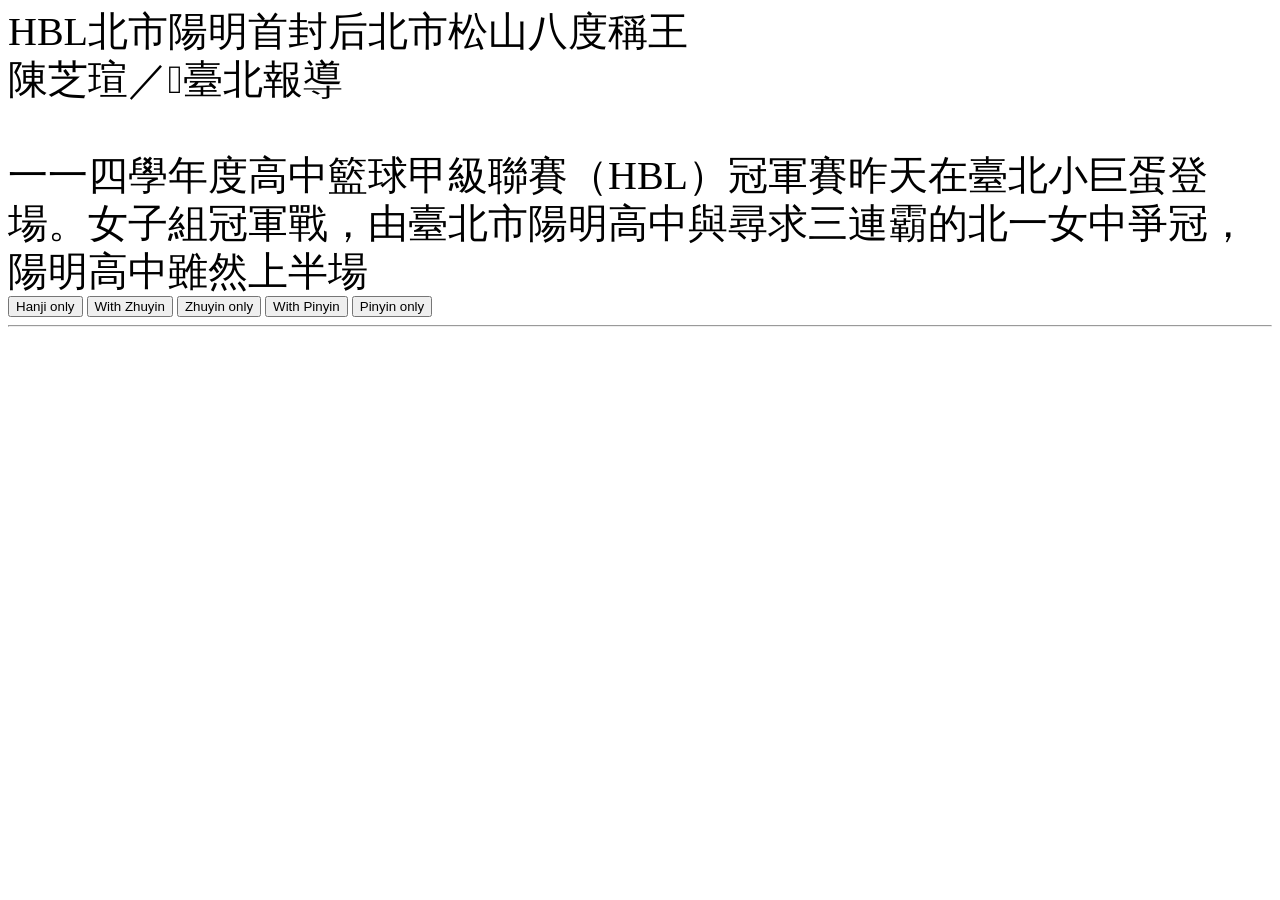
==== demo/cmk5/index.html @ d19f4472 "[feat] MDN example" ====
<!DOCTYPE html>
<html lang="zh-hant-TW">
<head>
	<meta charset="utf-8"></head>
	<link type="text/css" rel="stylesheet" href="index.css" charset="utf8">
	<title>注音符號調號之數位排版</title>
<body>
    <div id="reader" class="mode-char">HBL北市陽明首封后北市松山八度稱王<br>陳芝瑄／臺北報導<br><br><bpmf zhuyin="ㄧ" pinyin="yī">一</bpmf><bpmf zhuyin="ㄧ" pinyin="yī">一</bpmf><bpmf zhuyin="ㄙˋ" pinyin="sì">四</bpmf><bpmf zhuyin="ㄒㄩㄝˊ" pinyin="xué">學</bpmf><bpmf zhuyin="ㄋㄧㄢˊ" pinyin="nián">年</bpmf><bpmf zhuyin="ㄉㄨˋ" pinyin="dù">度</bpmf><bpmf zhuyin="ㄍㄠ" pinyin="gāo">高</bpmf><bpmf zhuyin="ㄓㄨㄥ" pinyin="zhōng">中</bpmf><bpmf zhuyin="ㄌㄢˊ" pinyin="lán">籃</bpmf><bpmf zhuyin="ㄑㄧㄡˊ" pinyin="qiú">球</bpmf><bpmf zhuyin="ㄐㄧㄚˇ" pinyin="jiǎ">甲</bpmf><bpmf zhuyin="ㄐㄧˊ" pinyin="jí">級</bpmf><bpmf zhuyin="ㄌㄧㄢˊ" pinyin="lián">聯</bpmf><bpmf zhuyin="ㄙㄞˋ" pinyin="sài">賽</bpmf>（HBL）<bpmf zhuyin="ㄍㄨㄢˋ" pinyin="guàn">冠</bpmf><bpmf zhuyin="ㄐㄩㄣ" pinyin="jūn">軍</bpmf><bpmf zhuyin="ㄙㄞˋ" pinyin="sài">賽</bpmf><bpmf zhuyin="ㄗㄨㄛˊ" pinyin="zuó">昨</bpmf><bpmf zhuyin="ㄊㄧㄢ" pinyin="tiān">天</bpmf><bpmf zhuyin="ㄗㄞˋ" pinyin="zài">在</bpmf><bpmf zhuyin="ㄊㄞˊ" pinyin="tái">臺</bpmf><bpmf zhuyin="ㄅㄟˇ" pinyin="běi">北</bpmf><bpmf zhuyin="ㄒㄧㄠˇ" pinyin="xiǎo">小</bpmf><bpmf zhuyin="ㄐㄩˋ" pinyin="jù">巨</bpmf><bpmf zhuyin="ㄉㄢˋ" pinyin="dàn">蛋</bpmf><bpmf zhuyin="ㄉㄥ" pinyin="dēng">登</bpmf><bpmf zhuyin="ㄔㄤˇ" pinyin="chǎng">場</bpmf>。<bpmf zhuyin="ㄋㄩˇ" pinyin="nǚ">女</bpmf><bpmf zhuyin="ㄗˇ" pinyin="zǐ">子</bpmf><bpmf zhuyin="ㄗㄨˇ" pinyin="zǔ">組</bpmf><bpmf zhuyin="ㄍㄨㄢˋ" pinyin="guàn">冠</bpmf><bpmf zhuyin="ㄐㄩㄣ" pinyin="jūn">軍</bpmf><bpmf zhuyin="ㄓㄢˋ" pinyin="zhàn">戰</bpmf>，<bpmf zhuyin="ㄧㄡˊ" pinyin="yóu">由</bpmf><bpmf zhuyin="ㄊㄞˊ" pinyin="tái">臺</bpmf><bpmf zhuyin="ㄅㄟˇ" pinyin="běi">北</bpmf><bpmf zhuyin="ㄕˋ" pinyin="shì">市</bpmf><bpmf zhuyin="ㄧㄤˊ" pinyin="yáng">陽</bpmf><bpmf zhuyin="ㄇㄧㄥˊ" pinyin="míng">明</bpmf><bpmf zhuyin="ㄍㄠ" pinyin="gāo">高</bpmf><bpmf zhuyin="ㄓㄨㄥ" pinyin="zhōng">中</bpmf><bpmf zhuyin="ㄩˇ" pinyin="yǔ">與</bpmf><bpmf zhuyin="ㄒㄩㄣˊ" pinyin="xún">尋</bpmf><bpmf zhuyin="ㄑㄧㄡˊ" pinyin="qiú">求</bpmf><bpmf zhuyin="ㄙㄢ" pinyin="sān">三</bpmf><bpmf zhuyin="ㄌㄧㄢˊ" pinyin="lián">連</bpmf><bpmf zhuyin="ㄅㄚˋ" pinyin="bà">霸</bpmf><bpmf zhuyin="˙ㄉㄜ" pinyin="de">的</bpmf><bpmf zhuyin="ㄅㄟˇ" pinyin="běi">北</bpmf><bpmf zhuyin="ㄧ" pinyin="yī">一</bpmf><bpmf zhuyin="ㄋㄩˇ" pinyin="nǚ">女</bpmf><bpmf zhuyin="ㄓㄨㄥ" pinyin="zhōng">中</bpmf><bpmf zhuyin="ㄓㄥ" pinyin="zhēng">爭</bpmf><bpmf zhuyin="ㄍㄨㄢˋ" pinyin="guàn">冠</bpmf>，<bpmf zhuyin="ㄧㄤˊ" pinyin="yáng">陽</bpmf><bpmf zhuyin="ㄇㄧㄥˊ" pinyin="míng">明</bpmf><bpmf zhuyin="ㄍㄠ" pinyin="gāo">高</bpmf><bpmf zhuyin="ㄓㄨㄥ" pinyin="zhōng">中</bpmf><bpmf zhuyin="ㄙㄨㄟ" pinyin="suī">雖</bpmf><bpmf zhuyin="ㄖㄢˊ" pinyin="rán">然</bpmf><bpmf zhuyin="ㄕㄤˋ" pinyin="shàng">上</bpmf><bpmf zhuyin="ㄅㄢˋ" pinyin="bàn">半</bpmf><bpmf zhuyin="ㄔㄤˇ" pinyin="chǎng">場</bpmf></div>

    <div class="controls">
        <button onclick="setMode('mode-han')">Hanji only</button>
        <button onclick="setMode('mode-zhu')">With Zhuyin</button>
        <button onclick="setMode('mode-zhu-only')">Zhuyin only</button>
        <button onclick="setMode('mode-pin')">With Pinyin</button>
        <button onclick="setMode('mode-pin-only')">Pinyin only</button>
    </div>

    <hr>

    <script>
        function setMode(mode) {
            const reader = document.getElementById('reader');
            reader.className = mode;
        }
    </script>
</body>
</html>
---- demo/cmk5/index.css ----
@font-face { 
    font-family: 'BopomofoRuby';
    src: url(../font/BopomofoRuby1909-v1-Regular.ttf);
}

#reader {
    font-size: 40px;
    line-height: 1.2;
}

/* --- Mode: Characters only --- */
.mode-han bpmf {
    display: inline-block;
}

/* --- Mode: Characters + Zhuyin (vertical on right) --- */
.mode-zhu bpmf {
    position: relative;
    display: inline-block;
    padding-right: 0.5em;
}

.mode-zhu bpmf::after {
    content: attr(zhuyin);
    writing-mode: vertical-rl;
    display: flex;              /* treat as flex column */
    align-items: center;        /* center horizontally */
    justify-content: center;    /* center vertically */
    position: absolute;
    right: -1.5em;
    left: 1em;
    top: 0;
    bottom: 0;
    font-family: 'BopomofoRuby';
    font-size: 0.30em;
    text-orientation: upright;
    line-height: 1;             /* keep glyphs tight */
}

/* --- Mode: Characters + Pinyin (horizontal on top) --- */
.mode-pin bpmf {
    position: relative;
    display: inline-block;
    padding-top: 0.5em;
}

.mode-pin bpmf::before {
    content: attr(pinyin);
    display: flex;              /* treat as flex column */
    align-items: center;        /* center horizontally */
    justify-content: center;    /* center vertically */
    position: absolute;
    top: 0.1em;
    right: 0;
    left: 0;
    font-family: 'sans-serif';
    font-size: 0.4em;
    line-height: 1;             /* keep glyphs tight */
}

/* --- Mode: Zhuyin only (vertical but laid out horizontally) --- */
.mode-zhu-only bpmf {
    writing-mode: vertical-rl;
    font-size: 0;               /* hide the base character */
    color: transparent;         /* ensure no glyph shows */
    margin-left: 5px;
    margin-right: 5px;
}

.mode-zhu-only bpmf::after {
    content: attr(zhuyin);
    font-family: 'BopomofoRuby';
    font-size: 20px;
    text-orientation: upright;
}

.mode-zhu-only bpmf {
    color: black;
}

/* --- Mode: Pinyin only --- */
.mode-pin-only bpmf {
    font-size: 0;               /* hide the base character */
    color: transparent;         /* ensure no glyph shows */
    margin-left: 5px;
    margin-right: 5px;
}

.mode-pin-only bpmf::before {
    content: attr(pinyin);
    font-family: 'sans-serif';
    font-size: 35px;            /* restore readable size */
}

.mode-pin-only bpmf {
    color: black;
}
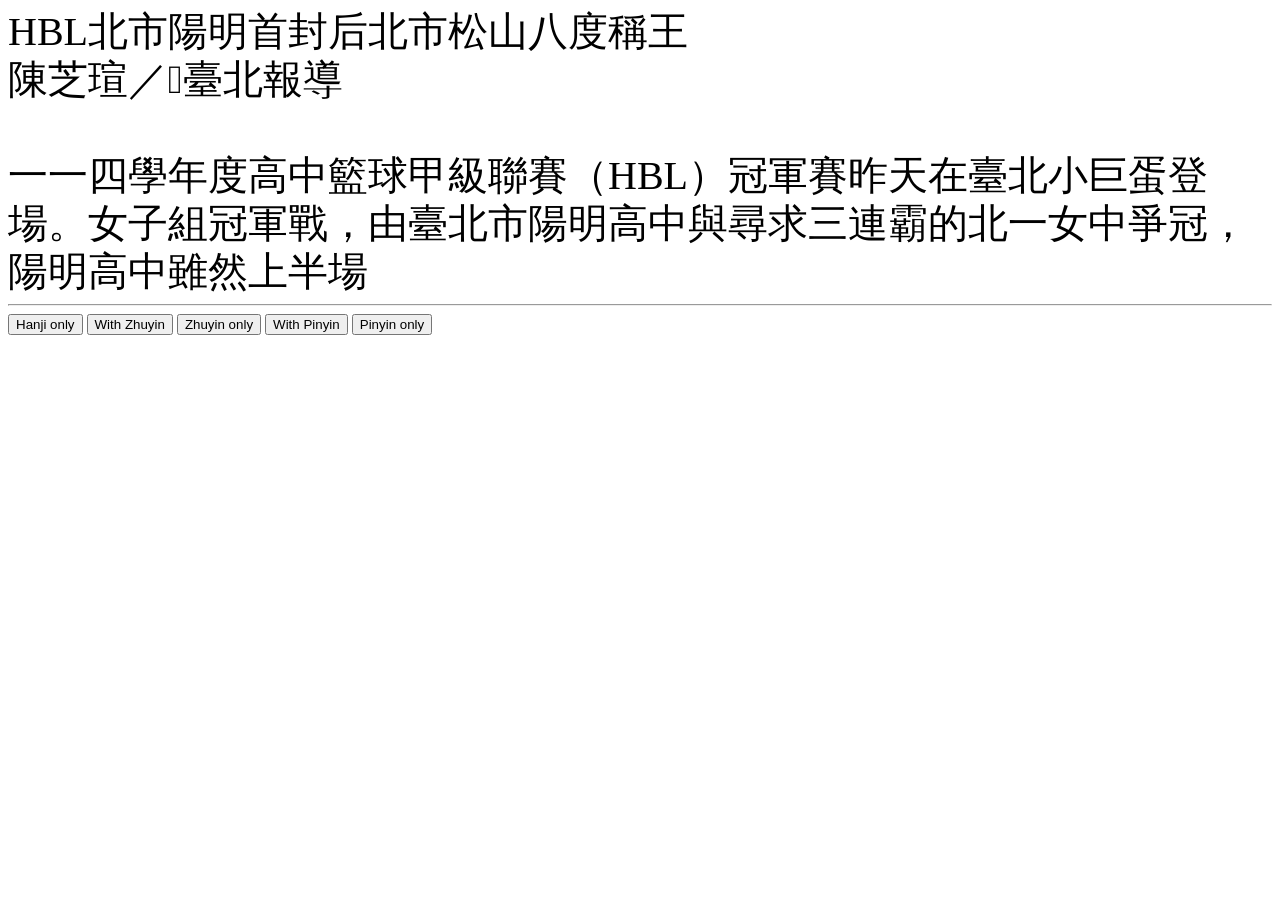
==== commit 3d947b57: "[fix] <hr>" ====
--- a/demo/cmk5/index.html
+++ b/demo/cmk5/index.html
@@ -7,6 +7,8 @@
 <body>
     <div id="reader" class="mode-char">HBL北市陽明首封后北市松山八度稱王<br>陳芝瑄／臺北報導<br><br><bpmf zhuyin="ㄧ" pinyin="yī">一</bpmf><bpmf zhuyin="ㄧ" pinyin="yī">一</bpmf><bpmf zhuyin="ㄙˋ" pinyin="sì">四</bpmf><bpmf zhuyin="ㄒㄩㄝˊ" pinyin="xué">學</bpmf><bpmf zhuyin="ㄋㄧㄢˊ" pinyin="nián">年</bpmf><bpmf zhuyin="ㄉㄨˋ" pinyin="dù">度</bpmf><bpmf zhuyin="ㄍㄠ" pinyin="gāo">高</bpmf><bpmf zhuyin="ㄓㄨㄥ" pinyin="zhōng">中</bpmf><bpmf zhuyin="ㄌㄢˊ" pinyin="lán">籃</bpmf><bpmf zhuyin="ㄑㄧㄡˊ" pinyin="qiú">球</bpmf><bpmf zhuyin="ㄐㄧㄚˇ" pinyin="jiǎ">甲</bpmf><bpmf zhuyin="ㄐㄧˊ" pinyin="jí">級</bpmf><bpmf zhuyin="ㄌㄧㄢˊ" pinyin="lián">聯</bpmf><bpmf zhuyin="ㄙㄞˋ" pinyin="sài">賽</bpmf>（HBL）<bpmf zhuyin="ㄍㄨㄢˋ" pinyin="guàn">冠</bpmf><bpmf zhuyin="ㄐㄩㄣ" pinyin="jūn">軍</bpmf><bpmf zhuyin="ㄙㄞˋ" pinyin="sài">賽</bpmf><bpmf zhuyin="ㄗㄨㄛˊ" pinyin="zuó">昨</bpmf><bpmf zhuyin="ㄊㄧㄢ" pinyin="tiān">天</bpmf><bpmf zhuyin="ㄗㄞˋ" pinyin="zài">在</bpmf><bpmf zhuyin="ㄊㄞˊ" pinyin="tái">臺</bpmf><bpmf zhuyin="ㄅㄟˇ" pinyin="běi">北</bpmf><bpmf zhuyin="ㄒㄧㄠˇ" pinyin="xiǎo">小</bpmf><bpmf zhuyin="ㄐㄩˋ" pinyin="jù">巨</bpmf><bpmf zhuyin="ㄉㄢˋ" pinyin="dàn">蛋</bpmf><bpmf zhuyin="ㄉㄥ" pinyin="dēng">登</bpmf><bpmf zhuyin="ㄔㄤˇ" pinyin="chǎng">場</bpmf>。<bpmf zhuyin="ㄋㄩˇ" pinyin="nǚ">女</bpmf><bpmf zhuyin="ㄗˇ" pinyin="zǐ">子</bpmf><bpmf zhuyin="ㄗㄨˇ" pinyin="zǔ">組</bpmf><bpmf zhuyin="ㄍㄨㄢˋ" pinyin="guàn">冠</bpmf><bpmf zhuyin="ㄐㄩㄣ" pinyin="jūn">軍</bpmf><bpmf zhuyin="ㄓㄢˋ" pinyin="zhàn">戰</bpmf>，<bpmf zhuyin="ㄧㄡˊ" pinyin="yóu">由</bpmf><bpmf zhuyin="ㄊㄞˊ" pinyin="tái">臺</bpmf><bpmf zhuyin="ㄅㄟˇ" pinyin="běi">北</bpmf><bpmf zhuyin="ㄕˋ" pinyin="shì">市</bpmf><bpmf zhuyin="ㄧㄤˊ" pinyin="yáng">陽</bpmf><bpmf zhuyin="ㄇㄧㄥˊ" pinyin="míng">明</bpmf><bpmf zhuyin="ㄍㄠ" pinyin="gāo">高</bpmf><bpmf zhuyin="ㄓㄨㄥ" pinyin="zhōng">中</bpmf><bpmf zhuyin="ㄩˇ" pinyin="yǔ">與</bpmf><bpmf zhuyin="ㄒㄩㄣˊ" pinyin="xún">尋</bpmf><bpmf zhuyin="ㄑㄧㄡˊ" pinyin="qiú">求</bpmf><bpmf zhuyin="ㄙㄢ" pinyin="sān">三</bpmf><bpmf zhuyin="ㄌㄧㄢˊ" pinyin="lián">連</bpmf><bpmf zhuyin="ㄅㄚˋ" pinyin="bà">霸</bpmf><bpmf zhuyin="˙ㄉㄜ" pinyin="de">的</bpmf><bpmf zhuyin="ㄅㄟˇ" pinyin="běi">北</bpmf><bpmf zhuyin="ㄧ" pinyin="yī">一</bpmf><bpmf zhuyin="ㄋㄩˇ" pinyin="nǚ">女</bpmf><bpmf zhuyin="ㄓㄨㄥ" pinyin="zhōng">中</bpmf><bpmf zhuyin="ㄓㄥ" pinyin="zhēng">爭</bpmf><bpmf zhuyin="ㄍㄨㄢˋ" pinyin="guàn">冠</bpmf>，<bpmf zhuyin="ㄧㄤˊ" pinyin="yáng">陽</bpmf><bpmf zhuyin="ㄇㄧㄥˊ" pinyin="míng">明</bpmf><bpmf zhuyin="ㄍㄠ" pinyin="gāo">高</bpmf><bpmf zhuyin="ㄓㄨㄥ" pinyin="zhōng">中</bpmf><bpmf zhuyin="ㄙㄨㄟ" pinyin="suī">雖</bpmf><bpmf zhuyin="ㄖㄢˊ" pinyin="rán">然</bpmf><bpmf zhuyin="ㄕㄤˋ" pinyin="shàng">上</bpmf><bpmf zhuyin="ㄅㄢˋ" pinyin="bàn">半</bpmf><bpmf zhuyin="ㄔㄤˇ" pinyin="chǎng">場</bpmf></div>
 
+    <hr>
+
     <div class="controls">
         <button onclick="setMode('mode-han')">Hanji only</button>
         <button onclick="setMode('mode-zhu')">With Zhuyin</button>
@@ -14,8 +16,6 @@
         <button onclick="setMode('mode-pin')">With Pinyin</button>
         <button onclick="setMode('mode-pin-only')">Pinyin only</button>
     </div>
-
-    <hr>
 
     <script>
         function setMode(mode) {
